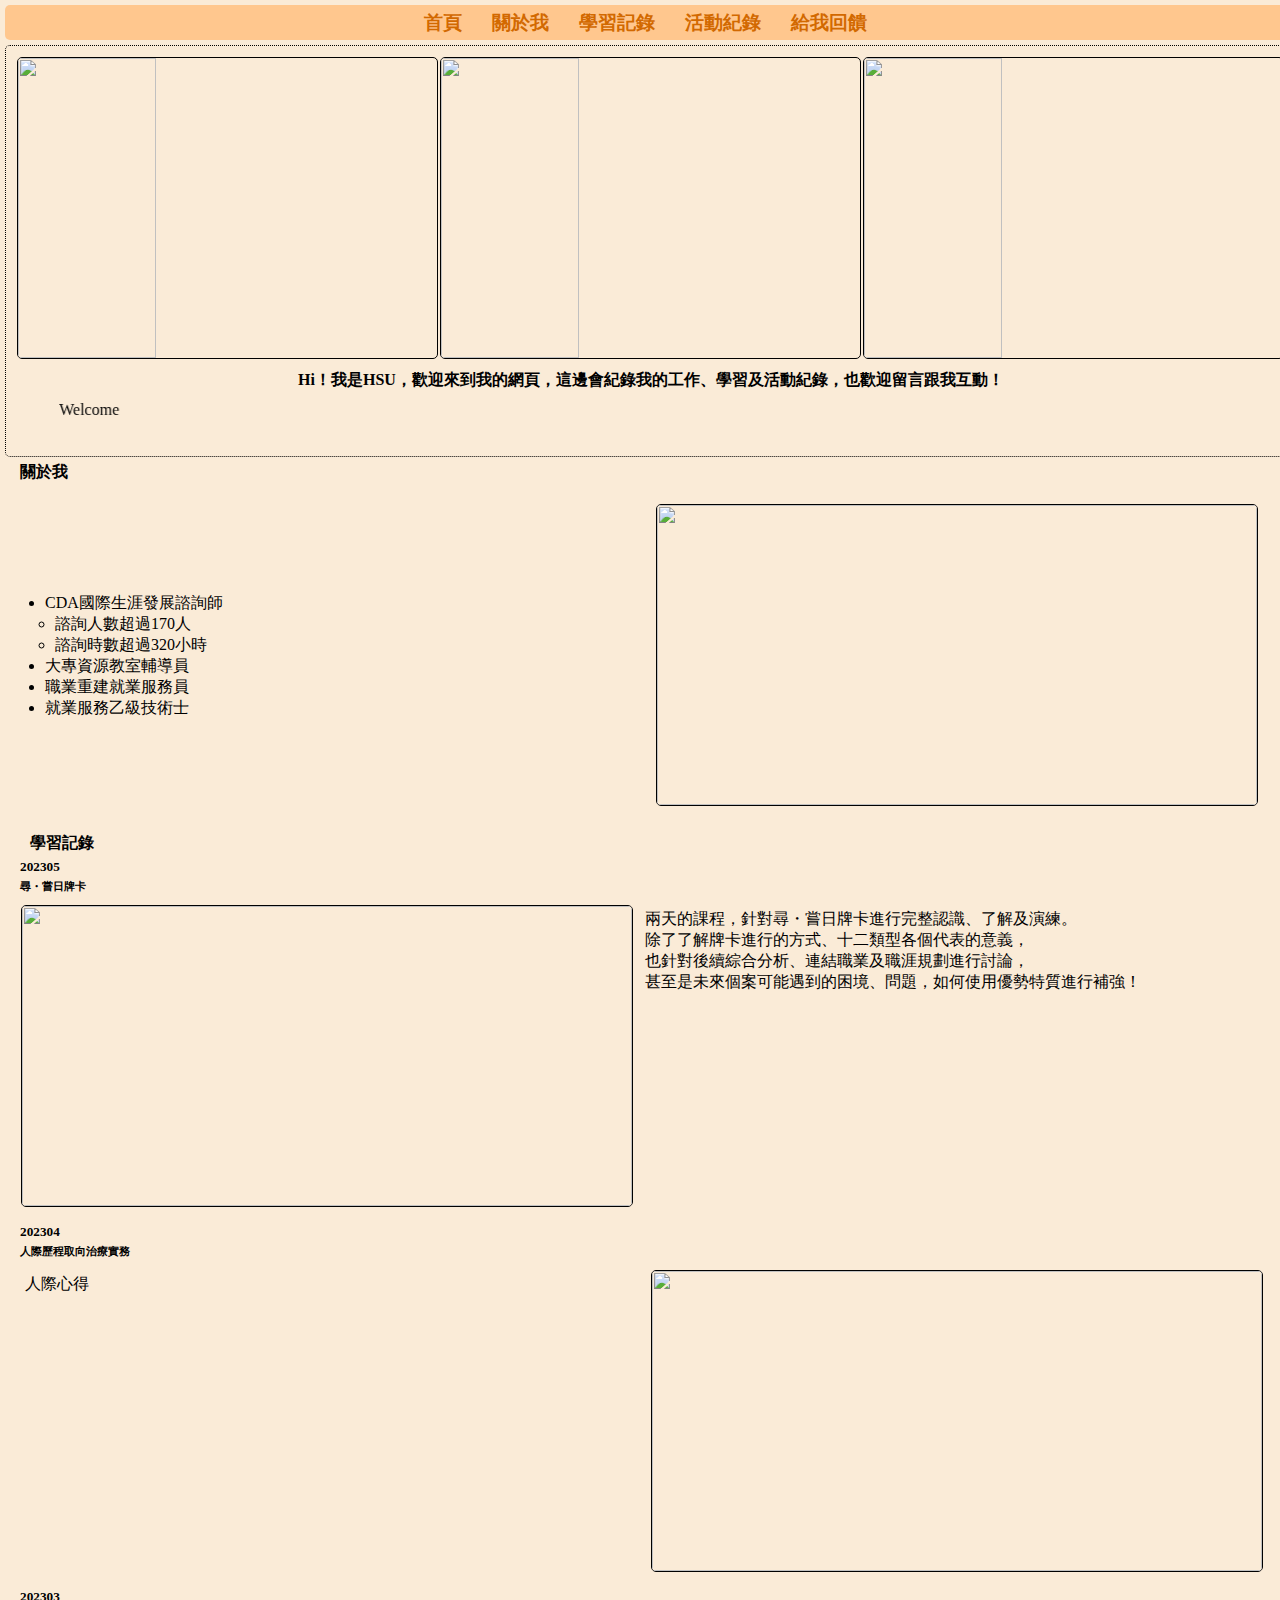
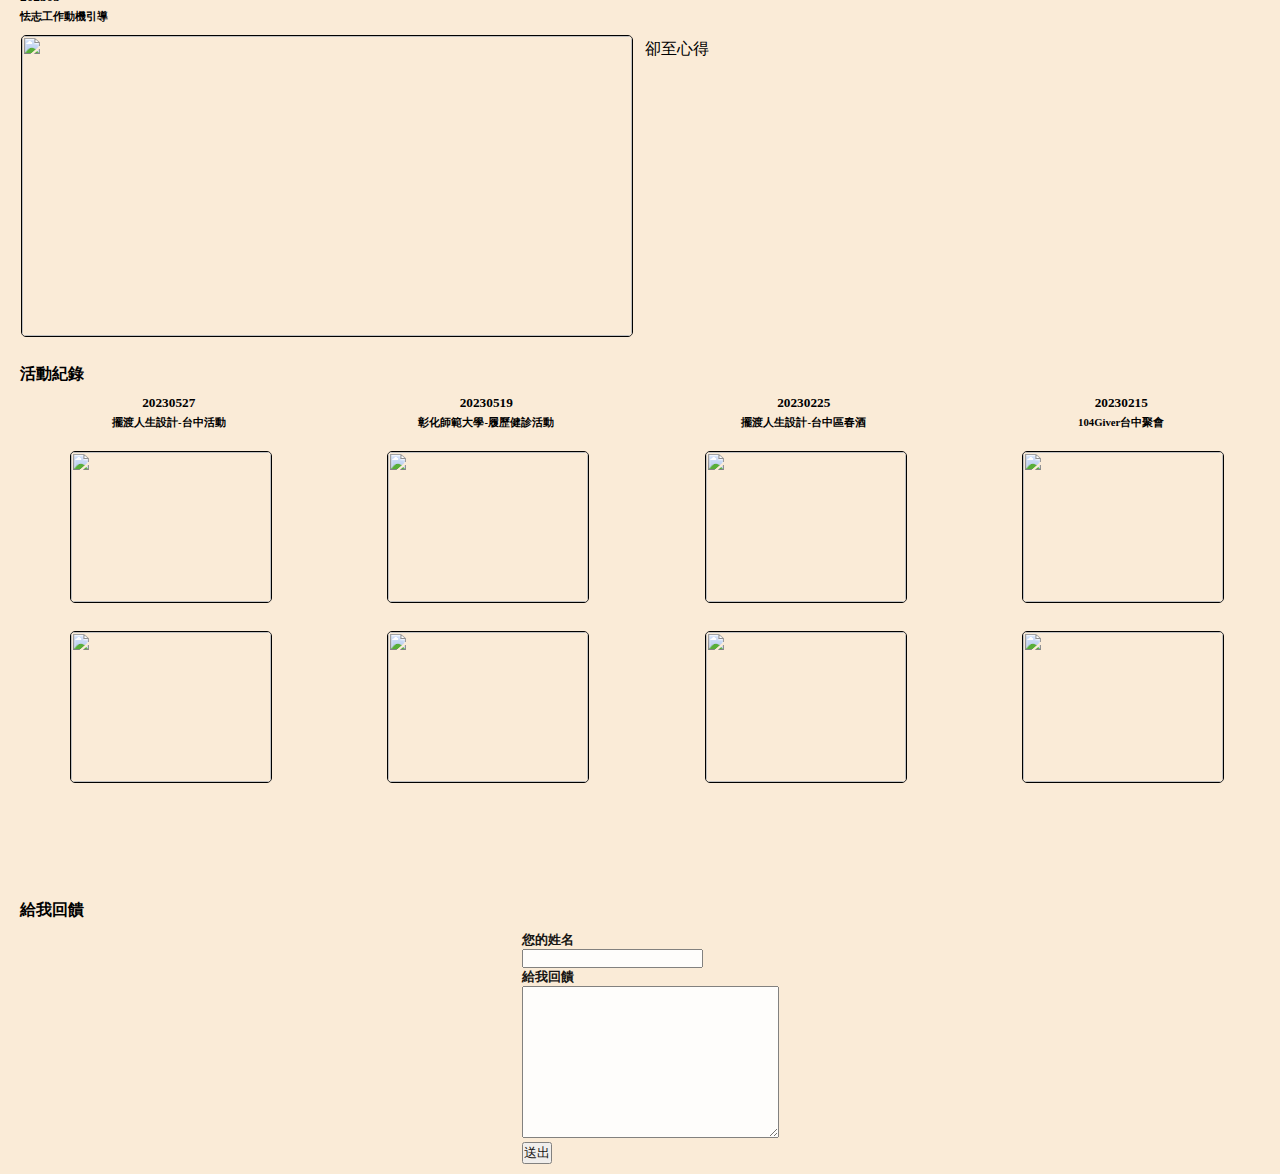
==== HSU.html @ 5db31896 "second commit" ====
<!DOCTYPE html>
<html lang="en">
<head>
    <meta charset="UTF-8">
    <meta http-equiv="X-UA-Compatible" content="IE=edge">
    <meta name="viewport" content="width=device-width, initial-scale=1.0">
    <title>個人網頁練習</title>
    <link rel="stylesheet" href="HSU.css">
</head>
<body>
    <nav class="all_nav">
        <div class="nav">
            <h3><a href="#">首頁</a></h3>
        </div>
        <div class="nav">
            <h3><a href="#AAA">關於我</a></h3>

        </div>
        <div class="nav">
            <h3><a href="#LLL">學習記錄</a></h3>
        </div>
        <div class="nav">
            <h3><a href="#CCC">活動紀錄</a></h3>
        </div>
        <div class="nav">
            <h3><a href="#FFF">給我回饋</a></h3>
        </div>
    </nav>
    <main>
        <div class="main">
            <div class="photo">
                <img src="https://lh3.googleusercontent.com/pw/AJFCJaUydVE5ABh4EUp3CTyQ3X-QzIYWP5qQb7s4yNVOczRRBKxfyDXI1gk8oeDEMfgpn9GtqMcvCvFPBqIUjxTnzPTvFySTXWpjm-wZ1UiqB0UwNHpV7JyU=w600-h315-p-k" alt="">
                <img src="https://lh3.googleusercontent.com/pw/AJFCJaUqNqy49LqYEMODXQ2Mfzdsir_ax2Ywqb5jH8QgD8rAQVwUWrqK1I4qkSIEKgsgVXx0MC4Fp2SZv91B1r4RQxB8j3CVy3XYvkxzhwf4Xs6gfalJC9YE=w600-h315-p-k" alt="">
                <img src="https://lh3.googleusercontent.com/pw/AJFCJaW9liAgbTbUEPm_9jOOEIR0jSDDG3kNvbLirpjeEQWUD5IXFfe3KI2VBF03WtXl61uxITC_zrK6tiiinY_zsWxQ7a49fdBgOH5Y4yK1V6yVooQqP9h9=w600-h315-p-k" alt="">
            </div>
            <div class="welcome">
                <h4>Hi！我是HSU，歡迎來到我的網頁，這邊會紀錄我的工作、學習及活動紀錄，也歡迎留言跟我互動！</h4>
            </div>
            <marquee behavior="alternate" direction="right"  >Welcome</marquee>
        </div>
    </main>
    <div class="about_me">
        <h4 id="AAA">關於我</h4>
        <div class="about_me_flex">
            <div class="about_me_text">
                <ul>
                    <li>CDA國際生涯發展諮詢師
                        <ul class="ul_two">
                            <li>諮詢人數超過170人</li>
                            <li>諮詢時數超過320小時</li>
                        </ul>
                    </li>
                    <li>大專資源教室輔導員</li>
                    <li>職業重建就業服務員</li>
                    <li>就業服務乙級技術士</li>
                </ul>
            </div>
            <div class="about_me_img"><img src="https://lh3.googleusercontent.com/pw/AJFCJaXh_boPObs8a5ek7H-N3pO61xszLQGV5nXDRWjkbMtx40Qh-GW2qabuEt2MBoXoY2z6Tgcyqr9zU4t9feuCQHbTvM1z9JB-iy3So-NhBnHFXXwB8eeM=w600-h315-p-k" alt="">
            </div>
        </div>
    </div>
    <div class="learning">
        <h4 id="LLL">學習記錄</h4>
        <div>
            <h5>202305</h5>
            <h6>尋・嘗日牌卡</h6>
            <div class="learning_flex">
                <div class="learn_img"><img src="https://lh3.googleusercontent.com/pw/AJFCJaU7Jbl5QiVOf2uTX8ohZE96xUUt4gWk-Mv1x1spHj56xa9jkcHabPsU8eaj2rAQxm0y3FPKTZxSSCjkk_wAnYE9bd8znQOzRLcFlrY0eKtASrDNtxXU=w2400" alt=""></div>
                <div class="learn_text">
                    <p>
                        兩天的課程，針對尋・嘗日牌卡進行完整認識、了解及演練。<br>
                        除了了解牌卡進行的方式、十二類型各個代表的意義，<br>
                        也針對後續綜合分析、連結職業及職涯規劃進行討論，<br>
                        甚至是未來個案可能遇到的困境、問題，如何使用優勢特質進行補強！<br>
                </p></div>
            </div>
        </div>
        <div>
            <h5>202304</h5>
            <h6>人際歷程取向治療實務</h6>
            <div class="learning_flex">
                <div class="learn_text"><p>人際心得</p></div>    
                <div class="learn_img"><img src="https://lh3.googleusercontent.com/pw/AJFCJaWCpwoioMfLvfRWTcZsp4hyfMf-AzEahc_OE2FGUjPGoyk-QKqK1PhlYr8HD918aArGJpmh6FaiYvo4DrQ3vpc_M1edpts76dMEldPwb_yT1Ukw0hE3=w2400" alt=""></div>
            </div>
        </div>
        <div>
            <h5>202303</h5>
            <h6>怯志工作動機引導</h6>
            <div class="learning_flex">
                <div class="learn_img"><img src="https://lh3.googleusercontent.com/pw/AJFCJaXNp9BGDkROHeGCXQLEa8fCIj-R97qZi4IGNtR2uZDkzRgGe9zCxo_vJOM-UwVoic8eToooy1UkwOVnx4qOBR478Qr_EdULQagDMHfC40iV21YcSCYm=w2400" alt=""></div>
                <div class="learn_text"><p>卻至心得</p></div>
            </div>
        </div>
    </div>
    <div class="action">
        <h4 id="CCC">活動紀錄</h4>
        <div class="action_flex">
            <div class="action_one recoding">
                <h5>20230527</h5>
                <h6>擺渡人生設計-台中活動</h6>
                <div class="recoding_flex">
                    <div class="act_img"><img src="https://lh3.googleusercontent.com/pw/AJFCJaVD4q7Z9ysndGn3OeiFXFDNbabdusymnBIRZqj-K8Gt73LKqGmyF33hr0H_c4SCjqbesbyJJcoKw-3xRBf34tQmfqLdEXGO47xs5pR90Ea73Y06VhMz=w600-h315-p-k" alt=""></div>
                    <div class="act_img"><img src="https://lh3.googleusercontent.com/pw/AJFCJaWSfdsCpTpe-3ttTMDb7KEBGwLnagqQzN8oBKKFRIFy9u_5I5VIwV_RCRxlB183hZZjrE7tJwEF_98Fayh42t4UViqBGe2S2VlqXxdzc8FWU0AUH11D=w600-h315-p-k" alt=""></div>
                </div>
                <p></p>
            </div>
            <div class="action_two recoding">
                <h5>20230519</h5>
                <h6>彰化師範大學-履歷健診活動</h6>
                <div class="recoding_flex">
                    <div class="act_img"><img src="https://lh3.googleusercontent.com/pw/AJFCJaXecQsHbil9T_eqLgXy54QmyrvWejxyhr0zIoSV-2TJwxEYwNw-kX5SY-BcnAcmZhwu-pbGU_FnW59Vq5oOK9npac4jPYLZl46eAZf9OhE5SFduED0B=w600-h315-p-k" alt=""></div>
                    <div class="act_img"><img src="https://lh3.googleusercontent.com/pw/AJFCJaVTZ5It0VPlwIjVLNjrCcF64FGuop5x9jzJlmYeNuNmSeghQYhEWGnMJ9eZhrwCpOpNP3PJ-sarb42hY7oE5Ac50o4Z9sktBOcXhvoZF-zl4onhcErW=w600-h315-p-k" alt=""></div>
                </div>
                <p></p>
            </div>
            <div class="action_three recoding">
                <h5>20230225</h5>
                <h6>擺渡人生設計-台中區春酒</h6>
                <div class="recoding_flex">
                    <div class="act_img"><img src="https://lh3.googleusercontent.com/pw/AJFCJaWM4_g5HQ68CuZfo0LdVcn5I4neIrGv1uiCZuXe8Rs9FZbU62sRNdhZDuKzGkzfm2dD7xQmC9WcCWjopGU-D80tnRV20MCl5wDqmDCQb7BMH-Bs7ewo=w600-h315-p-k" alt=""></div>
                    <div class="act_img"><img src="https://lh3.googleusercontent.com/pw/AJFCJaW8ro88CWIB2iHP42TV7WO3hfGwCZlbthsooBanarvKx8UWYRMP1qasaS5AlR0OroCksVlC8XAgBS4krOa9oCK-eins6sLez_iTYsu2Xh5JnA1_0bB7=w600-h315-p-k" alt=""></div>
                </div>
                <p></p>
            </div>
            <div class="action_four recoding">
                <h5>20230215</h5>
                <h6>104Giver台中聚會</h6>
                <div class="recoding_flex">
                    <div class="act_img"><img src="https://lh3.googleusercontent.com/pw/AJFCJaWTYslbFphA73u1zd0H1SGFHijq1HhL3mSaJ_Jd0dFPPugygcmGdJefmAx8BJV7v06IybDCH7cGbNuE8V3IFUGGnpL8gkJtjRIN3S9TLtT-Xc0lCv4c=w2400" alt=""></div>
                    <div class="act_img"><img src="https://fakeimg.pl/150x150/" alt=""></div>
                </div>
                <p></p>
            </div>
        </div>
    </div>
    <div class="feedback">
        <h4 id="FFF">給我回饋</h4>
        <div class="form">
            <div class="form_div">
                <form class="form_form" action="" method="">
                    <h5>您的姓名</h5>
                    <input type="text" id="your_name" name="name" value="">
                    <h5>給我回饋</h5>
                    <textarea name="feedback" id="form_text" cols="30" rows="10"></textarea><br>
                    <input type="submit" name="enter" value="送出" id="btn">
                </form>
                <div id="feedback_text">
                    <!-- feedback here -->
                </div>
            </div>
        </div>
    </div>

    <script>
        var your_name_js = document.getElementById("your_name");
        var form_text_js = document.getElementById("form_text");
        var btn_js = document.getElementById("btn");
        var feedback_text_js = document.getElementById("feedback_text");

        btn_js.addEventListener("click",function(){
            feedback_text_js.innerHTML = feedback_text_js.innerHTML + `
            <div>
                <h6>${your_name_js.value}</h6>
                <p>${form_text_js.value}</p>
            </div>
            `;
            your_name_js.value = "";
            form_text_js.value = "";
        })
    </script>
</body>
</html>
---- HSU.css ----
*{
    margin: 0;
    padding: 0;
}

body{
    height: 100%;
    background-color: antiquewhite;
}

.all_nav{
    background-color: #FFC78E;
    border-radius: 5px;
    height: 35px;
    width: 100%;
    margin: 5px;
    text-align: center;
    display: flex;
    justify-content: center;
}

.nav{
    margin-top: 5px;
    margin-left: 15px;
    margin-right: 15px;
}

nav div a{
    color: #D26900;
    text-decoration: none;
}

nav div a:hover{
    color: #A23400;
    font-size: 25px;
    opacity: 80%;
    transition-duration: .5s;
}

hr{
    margin: 5px;
}

.main{
    width: 100%;
    height: 400px;
    border: 1px black dotted;
    border-radius: 5px;
    margin: 5px;
    padding: 5px;
}

.photo{
    display: flex;
    margin: 5px;
}

.photo img{
    width: 33%;
    height: 300px;
    object-fit: none;
} 

img{
    border: 1px black solid;
    border-radius: 5px;
    margin: 1px;
}

.welcome{
    margin: 10px;
}

.welcome h4{
    text-align: center;
}

.about_me , .learning , .action , .feedback{
    margin: 5px;
}

.about_me h4{
    margin-left: 15px;
}

.about_me_flex{
    display: flex;
    padding: 10px;
    margin: 5px;
}

.about_me_img {
    width: 50%;
    height: 300px;
    margin: 5px;
}

.about_me_text {
    width: 50%;
    height: 210px;
    margin: 5px;
}

.about_me_text{
    padding-left: 20px;
    padding-top:90px;
    padding-bottom: 0px;
}


.ul_two{
    margin-left: 10px;
}

.about_me_img img{
    width: 100%;
    height: 100%;
    object-fit: none;
}

.learning h4{
    margin-left: 15px;
}

.learning{
    padding: 10px;
}

.learning h5 , h6 {
    margin: 5px;
}

.learning_flex{
    display: flex;
}

.learn_text{
    padding: 5px;
}

.learn_text , .learn_img{
    width: 50%;
    height: 300px;
    margin: 5px;
}

.learn_img img{
    width: 100%;
    height: 100%;
    object-fit: cover;
}

.action h4{
    margin-left: 15px;
}

.action_flex{
    width: 100%;
    height: 500px;
    padding: 5px;
    display: flex;
}

.recoding{
    width: 24.5%;
    height: auto;
    margin: 5px;
    text-align: center;

}

.recoding_flex{
    display: flex;
    flex-wrap: wrap;
    justify-content: center;
}

.act_img{
    margin: 15px;
    width: 200px;
    height: 150px;
}

.act_img img{
    width: 100%;
    height: 100%;
    object-fit: cover;
}

.form{
    width: 100%;
    margin: 10px;
    display: flex;
    flex-wrap: wrap;
    justify-content: center;
}

.form_form{
    opacity: .9;
}

.feedback h4{
    margin-left: 15px;
}

#feedback_text{
    display: block;
}
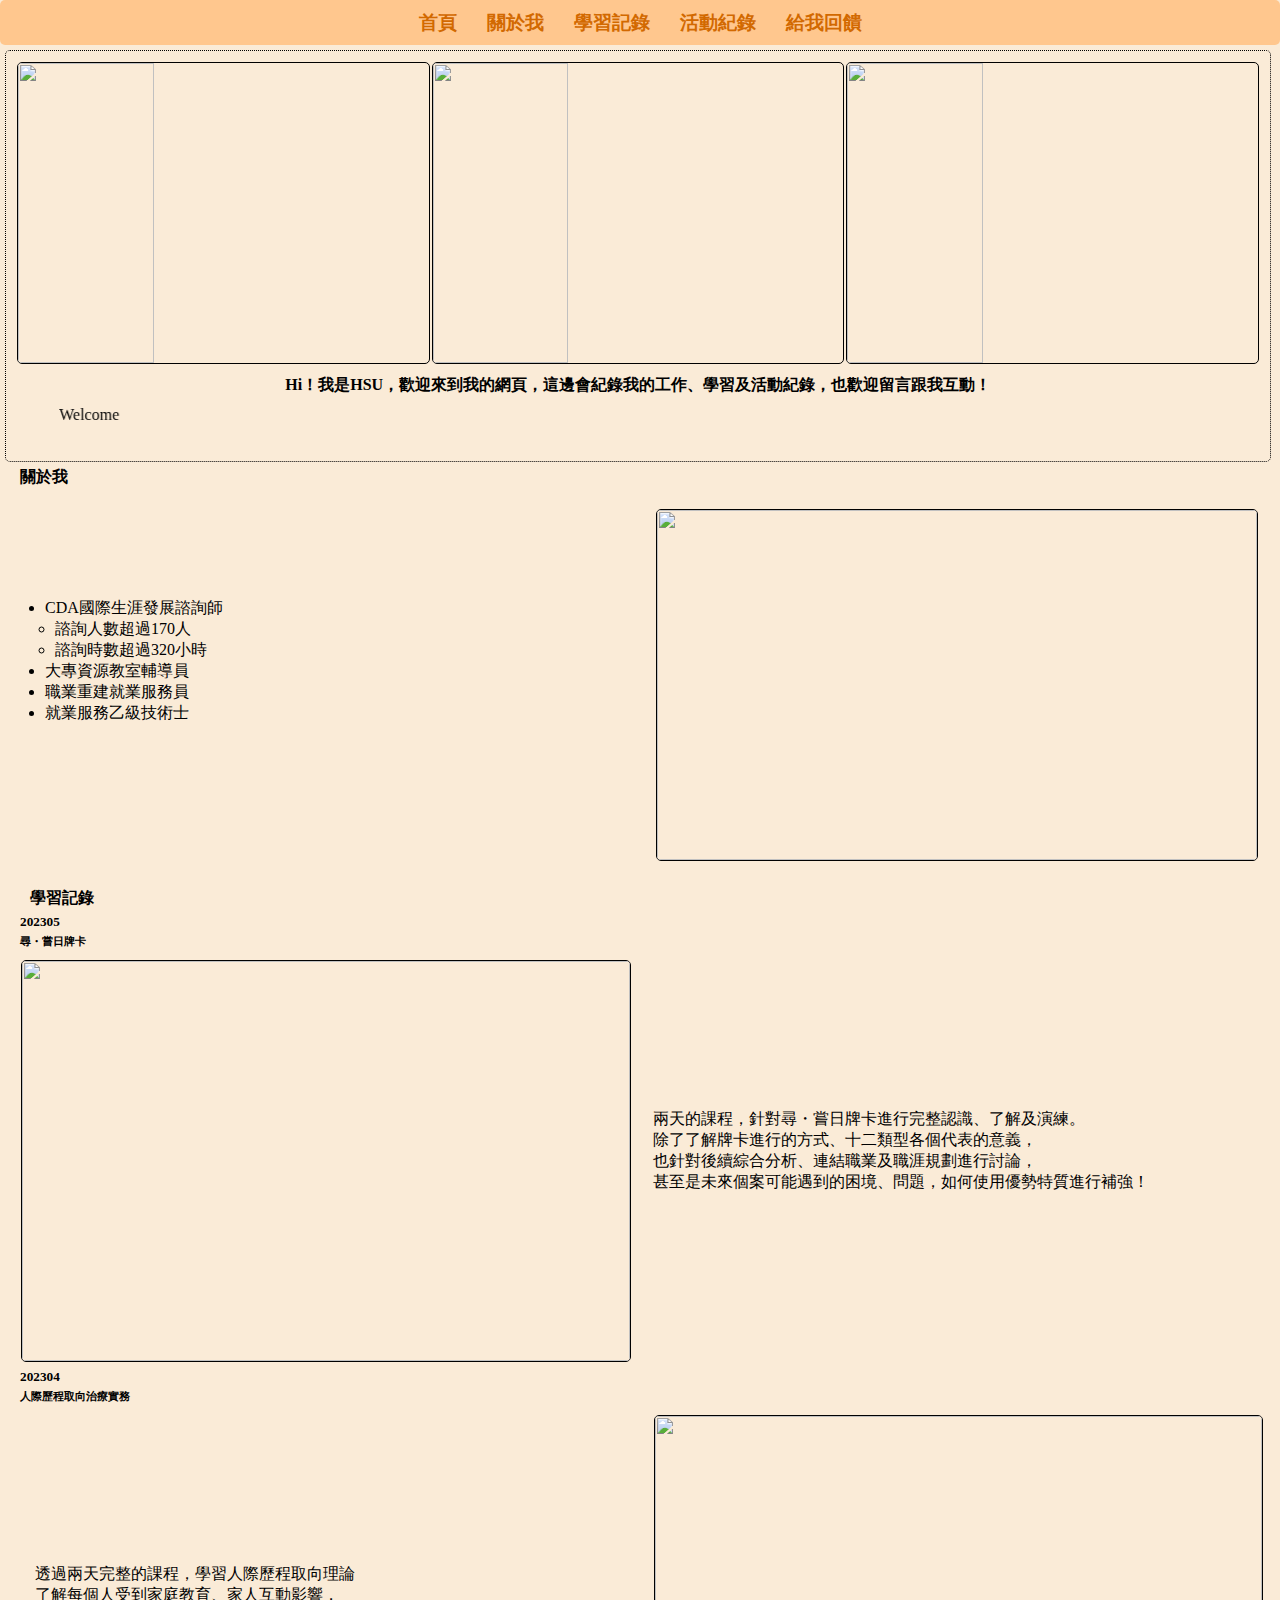
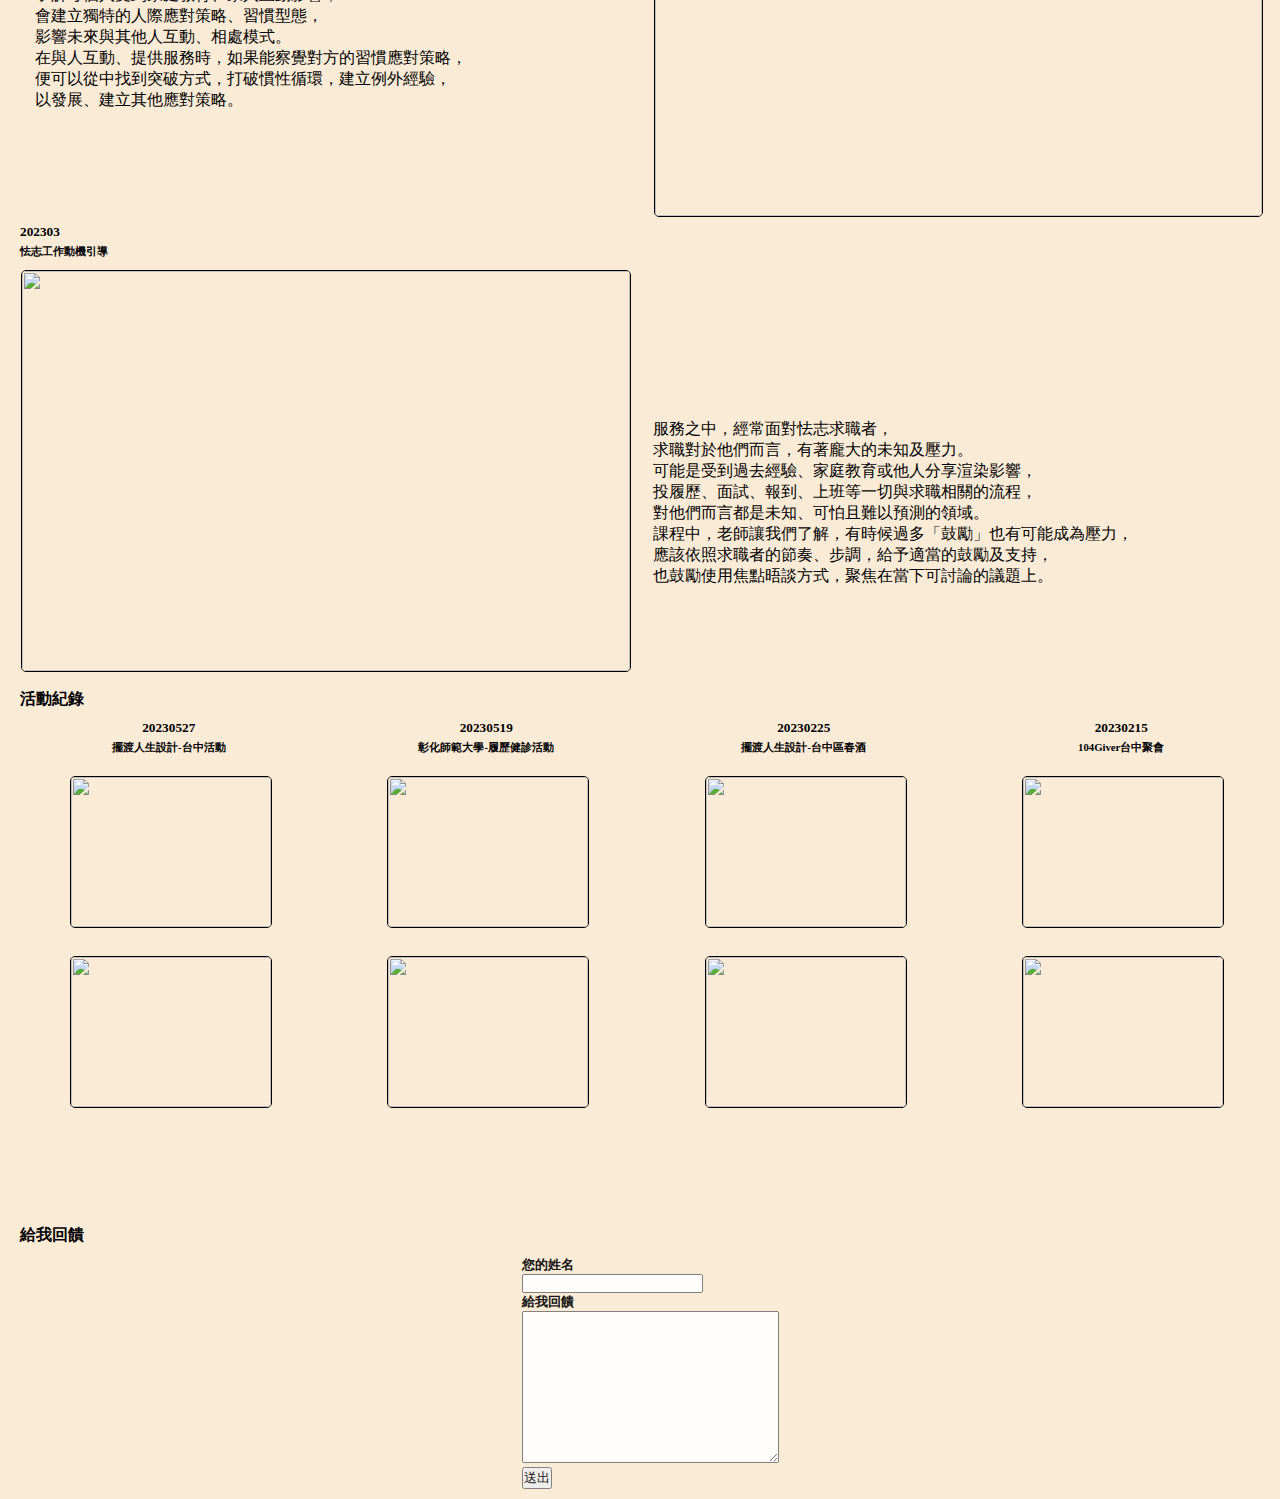
==== commit ac08c639: "third commit" ====
--- a/HSU.html
+++ b/HSU.html
@@ -79,7 +79,16 @@
             <h5>202304</h5>
             <h6>人際歷程取向治療實務</h6>
             <div class="learning_flex">
-                <div class="learn_text"><p>人際心得</p></div>    
+                <div class="learn_text">
+                    <p>
+                        透過兩天完整的課程，學習人際歷程取向理論<br>
+                        了解每個人受到家庭教育、家人互動影響，<br>
+                        會建立獨特的人際應對策略、習慣型態，<br>
+                        影響未來與其他人互動、相處模式。<br>
+                        在與人互動、提供服務時，如果能察覺對方的習慣應對策略，<br>
+                        便可以從中找到突破方式，打破慣性循環，建立例外經驗，<br>
+                        以發展、建立其他應對策略。<br>
+                    </p></div>    
                 <div class="learn_img"><img src="https://lh3.googleusercontent.com/pw/AJFCJaWCpwoioMfLvfRWTcZsp4hyfMf-AzEahc_OE2FGUjPGoyk-QKqK1PhlYr8HD918aArGJpmh6FaiYvo4DrQ3vpc_M1edpts76dMEldPwb_yT1Ukw0hE3=w2400" alt=""></div>
             </div>
         </div>
@@ -88,7 +97,18 @@
             <h6>怯志工作動機引導</h6>
             <div class="learning_flex">
                 <div class="learn_img"><img src="https://lh3.googleusercontent.com/pw/AJFCJaXNp9BGDkROHeGCXQLEa8fCIj-R97qZi4IGNtR2uZDkzRgGe9zCxo_vJOM-UwVoic8eToooy1UkwOVnx4qOBR478Qr_EdULQagDMHfC40iV21YcSCYm=w2400" alt=""></div>
-                <div class="learn_text"><p>卻至心得</p></div>
+                <div class="learn_text">
+                    <p>
+                        服務之中，經常面對怯志求職者，<br>
+                        求職對於他們而言，有著龐大的未知及壓力。<br>
+                        可能是受到過去經驗、家庭教育或他人分享渲染影響，<br>
+                        投履歷、面試、報到、上班等一切與求職相關的流程，<br>
+                        對他們而言都是未知、可怕且難以預測的領域。<br>
+
+                        課程中，老師讓我們了解，有時候過多「鼓勵」也有可能成為壓力，<br>
+                        應該依照求職者的節奏、步調，給予適當的鼓勵及支持，<br>
+                        也鼓勵使用焦點晤談方式，聚焦在當下可討論的議題上。<br>
+                    </p></div>
             </div>
         </div>
     </div>
@@ -127,7 +147,7 @@
                 <h6>104Giver台中聚會</h6>
                 <div class="recoding_flex">
                     <div class="act_img"><img src="https://lh3.googleusercontent.com/pw/AJFCJaWTYslbFphA73u1zd0H1SGFHijq1HhL3mSaJ_Jd0dFPPugygcmGdJefmAx8BJV7v06IybDCH7cGbNuE8V3IFUGGnpL8gkJtjRIN3S9TLtT-Xc0lCv4c=w2400" alt=""></div>
-                    <div class="act_img"><img src="https://fakeimg.pl/150x150/" alt=""></div>
+                    <div class="act_img"><img src="https://lh3.googleusercontent.com/Smw3tN5708qymEATbBAVAcaODAREoR_WCNZs1WqWgg5Knp26AOQnU85UssSCtSfeV4jaB4jjHkGMJYssGb3cEwusJO0_QWdr3Kz7lr0IThVU4BWhARbGpkVqaZY_1LuhkrE_3GO5arQ=w2400" alt=""></div>
                 </div>
                 <p></p>
             </div>
--- a/HSU.css
+++ b/HSU.css
@@ -11,16 +11,15 @@
 .all_nav{
     background-color: #FFC78E;
     border-radius: 5px;
-    height: 35px;
-    width: 100%;
-    margin: 5px;
+    height: 45px;
+    width: 100%;
     text-align: center;
     display: flex;
     justify-content: center;
 }
 
 .nav{
-    margin-top: 5px;
+    margin-top: 10px;
     margin-left: 15px;
     margin-right: 15px;
 }
@@ -37,12 +36,8 @@
     transition-duration: .5s;
 }
 
-hr{
-    margin: 5px;
-}
-
 .main{
-    width: 100%;
+    width: 98%;
     height: 400px;
     border: 1px black dotted;
     border-radius: 5px;
@@ -91,7 +86,7 @@
 
 .about_me_img {
     width: 50%;
-    height: 300px;
+    height: 350px;
     margin: 5px;
 }
 
@@ -115,7 +110,7 @@
 .about_me_img img{
     width: 100%;
     height: 100%;
-    object-fit: none;
+    object-fit: cover;
 }
 
 .learning h4{
@@ -135,12 +130,19 @@
 }
 
 .learn_text{
-    padding: 5px;
-}
-
-.learn_text , .learn_img{
-    width: 50%;
-    height: 300px;
+    padding-left: 15px;
+    padding-top: 150px;
+}
+
+.learn_text {
+    width: 50%;
+    height: 250px;
+    margin: 5px;
+} 
+
+.learn_img{
+    width: 50%;
+    height: 400px;
     margin: 5px;
 }
 
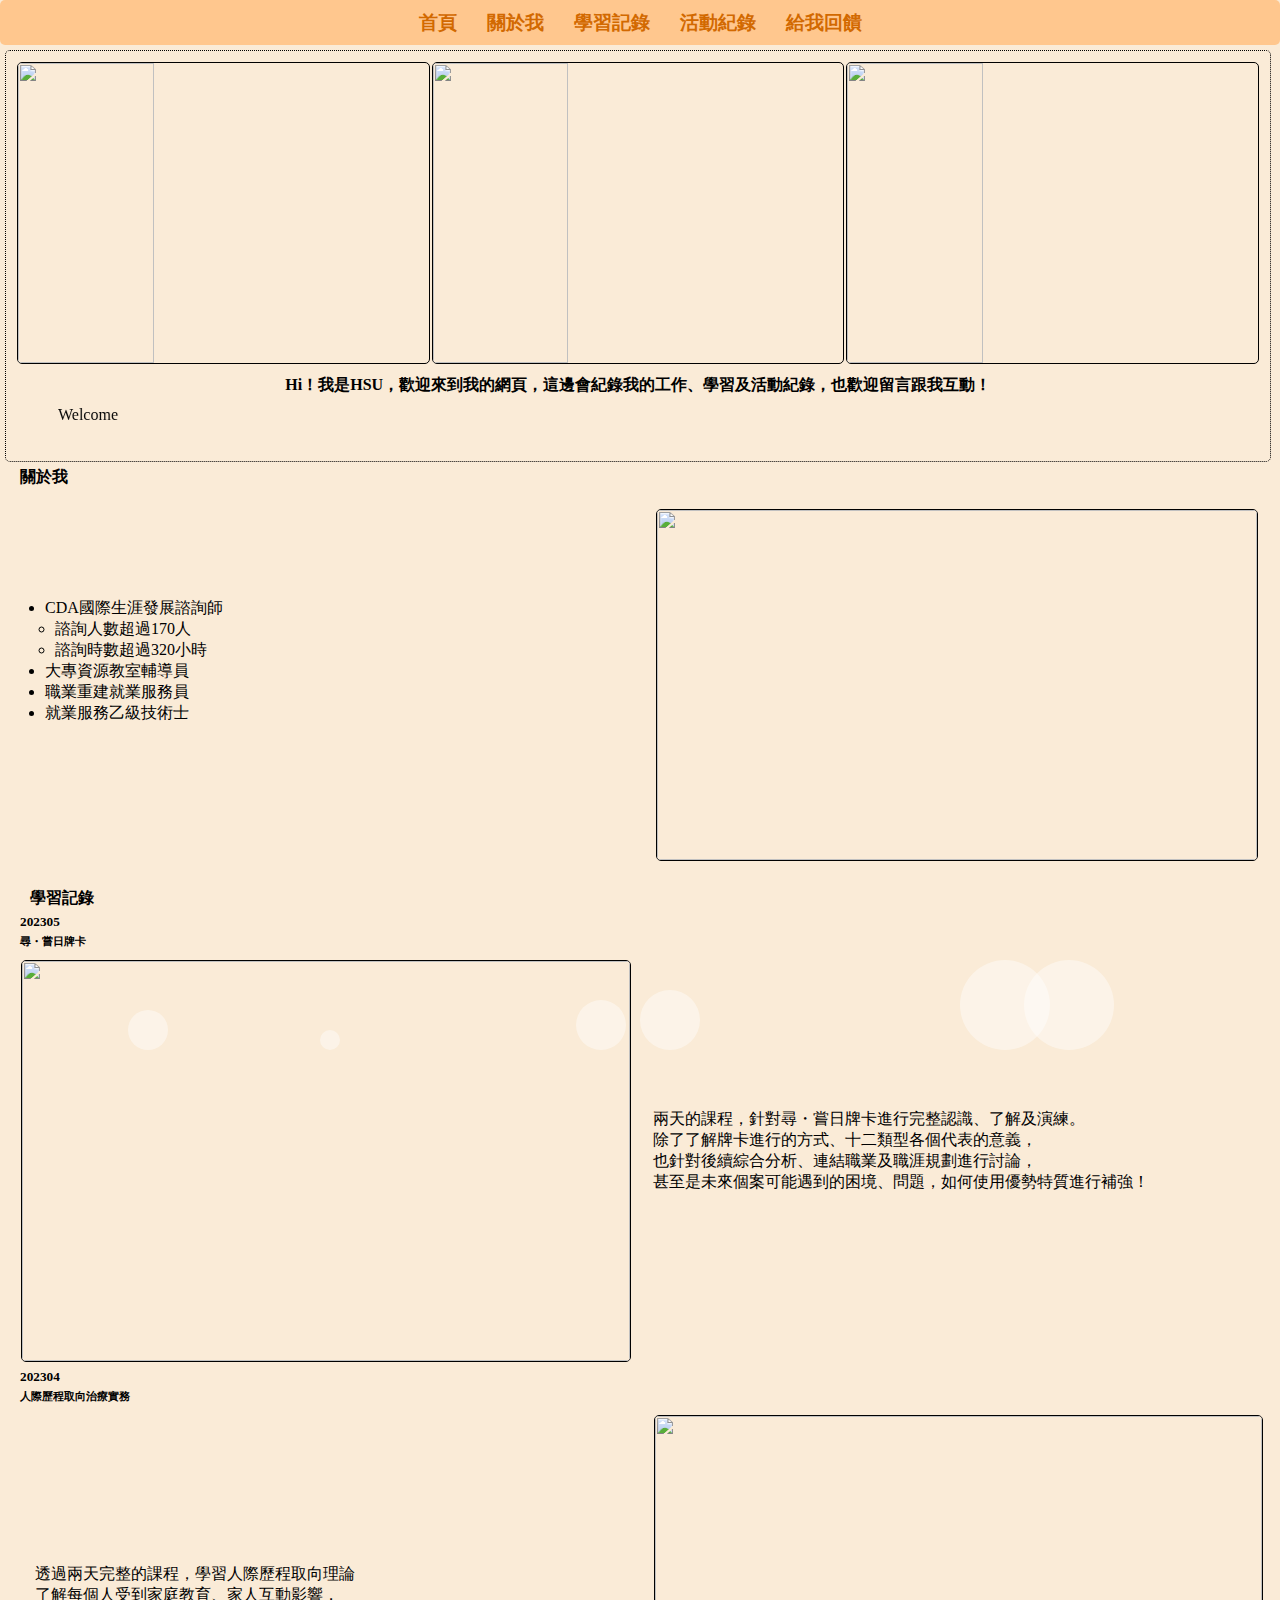
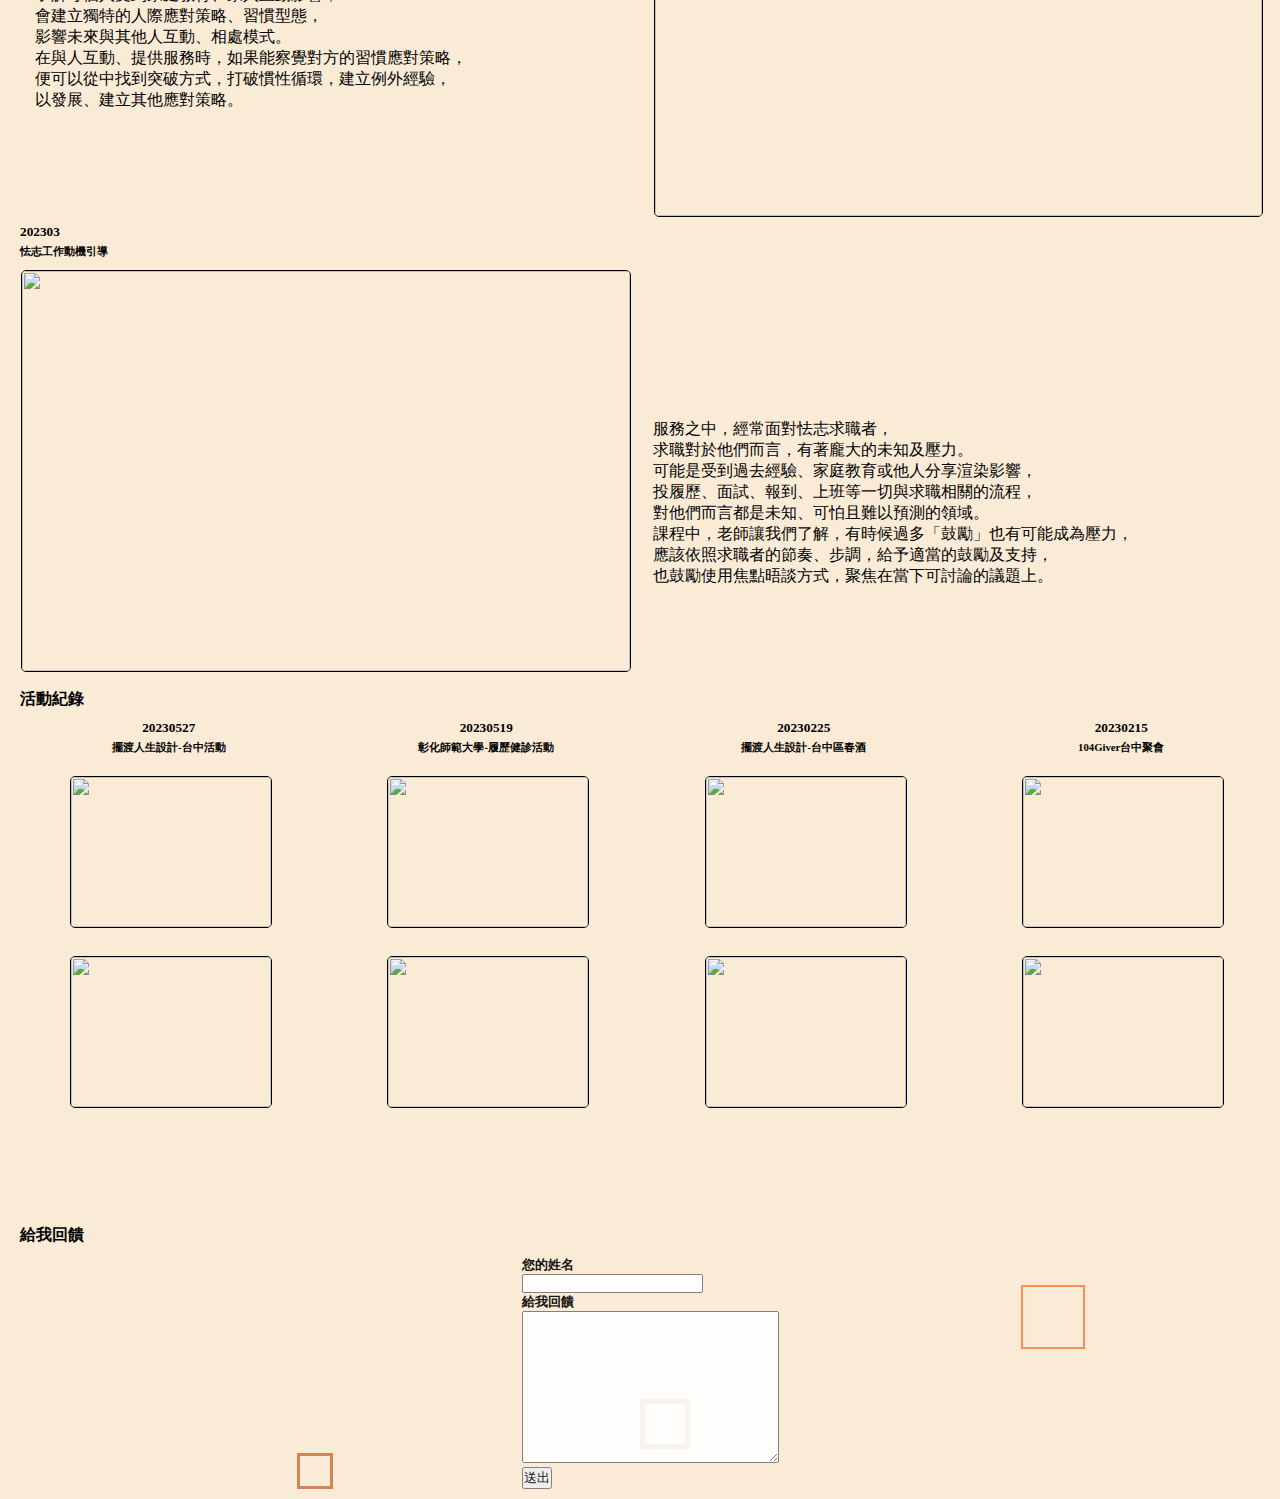
==== commit a10fad84: "fifth commit" ====
--- a/HSU.html
+++ b/HSU.html
@@ -6,8 +6,17 @@
     <meta name="viewport" content="width=device-width, initial-scale=1.0">
     <title>個人網頁練習</title>
     <link rel="stylesheet" href="HSU.css">
+    <script src="https://kit.fontawesome.com/5292bd8fe4.js" crossorigin="anonymous"></script>
 </head>
 <body>
+    <ul class="circle">
+        <li></li>
+        <li></li>
+        <li></li>
+        <li></li>
+        <li></li>
+        <li></li>
+    </ul>
     <nav class="all_nav">
         <div class="nav">
             <h3><a href="#">首頁</a></h3>
@@ -36,7 +45,9 @@
             <div class="welcome">
                 <h4>Hi！我是HSU，歡迎來到我的網頁，這邊會紀錄我的工作、學習及活動紀錄，也歡迎留言跟我互動！</h4>
             </div>
-            <marquee behavior="alternate" direction="right"  >Welcome</marquee>
+            <marquee behavior="alternate" direction="right"  >
+                <i class="fa-solid fa-cat"></i>
+                Welcome</marquee>
         </div>
     </main>
     <div class="about_me">
@@ -169,6 +180,11 @@
                 </div>
             </div>
         </div>
+        <div class="square">
+            <div class="cube"></div>
+            <div class="cube"></div>
+            <div class="cube"></div>
+        </div>
     </div>
 
     <script>
--- a/HSU.css
+++ b/HSU.css
@@ -3,9 +3,19 @@
     padding: 0;
 }
 
+@keyframes color {
+    0% {background:antiquewhite;}
+    50%{background:#FFDCB9;}
+    100%{background:#FFD1A4;}
+}
+
+html{
+    height: 100%;
+}
 body{
     height: 100%;
     background-color: antiquewhite;
+    animation: color 10s infinite linear alternate;
 }
 
 .all_nav{
@@ -36,6 +46,80 @@
     transition-duration: .5s;
 }
 
+.circle{
+    width: 100%;
+    height: 100%;
+    top: 0;
+    left: 0;
+    bottom: -10000px;
+    position: absolute;
+    z-index: -1;
+}
+
+.circle li{
+    position: fixed;
+    display: block;
+    width: 20px;
+    height: 20px;
+    bottom: -150px;
+    border-radius: 50%;
+    background: rgba(255,255,255, .6);
+    opacity: .7;
+    animation:circle 10s infinite;
+    z-index: -1;
+}
+
+.circle li:nth-child(1){
+    left : 50%;
+    width: 60px;
+    height: 60px;
+    animation-delay: 2s;
+    animation-duration: 15s;
+}
+
+.circle li:nth-child(2){
+    left : 80%;
+    width: 90px;
+    height: 90px;
+}
+
+.circle li:nth-child(3){
+    left : 25%;
+    width: 20px;
+    height: 20px;
+    animation-delay: 1s;
+    animation-duration: 20s;
+}
+
+.circle li:nth-child(4){
+    left: 10%;
+    width: 40px;
+    height: 40px;
+    animation-delay:-2s;
+}
+
+.circle li:nth-child(5){
+    left: 45%;
+    width: 50px;
+    height: 50px;
+    animation-delay: 3s;
+    animation-duration: 18s;
+}
+
+.circle li:nth-child(6){
+    left: 75%;
+    width: 90px;
+    height: 90px;
+    animation-delay: 5s;
+}
+
+@keyframes circle {
+    0%{transform : translateY(0) rotate(0deg);
+    }
+    100%{transform : translateY(-1000px) rotate(360deg);   
+    }
+}
+
 .main{
     width: 98%;
     height: 400px;
@@ -132,9 +216,6 @@
 .learn_text{
     padding-left: 15px;
     padding-top: 150px;
-}
-
-.learn_text {
     width: 50%;
     height: 250px;
     margin: 5px;
@@ -201,10 +282,62 @@
     opacity: .9;
 }
 
+.feadback{
+    position: relative;
+}
+
 .feedback h4{
     margin-left: 15px;
 }
 
 #feedback_text{
     display: block;
+}
+.square{
+    position: relative;
+}
+
+.cube{
+    width: 20px;
+    height: 20px;
+    border: black solid 2px;
+    opacity: .6;
+    position: absolute;
+    bottom: 10px;
+    animation: big 5s infinite alternate;
+    z-index: -1;
+}
+
+.square div:nth-child(1){
+    width: 40px;
+    height: 40px;
+    border: #9F5000 solid 5px;
+    left: 50%;
+    top: -100px;
+    animation-delay: -1s;
+}
+
+.square div:nth-child(2){
+    width: 30px;
+    height: 30px;
+    left: 23%;
+    border:	#BB3D00 solid 3px;
+}
+
+.square div:nth-child(3){
+    width: 60px;
+    height: 60px;
+    left: 80%;
+    bottom: 150px;
+    border: #F75000 solid 2px;
+    animation-duration: 3s;
+}
+
+@keyframes big{
+    0%{
+        transform:scale(0) rotate(0deg);
+    }
+    100%{
+        transform:scale(3) rotate(360deg);
+    }
 }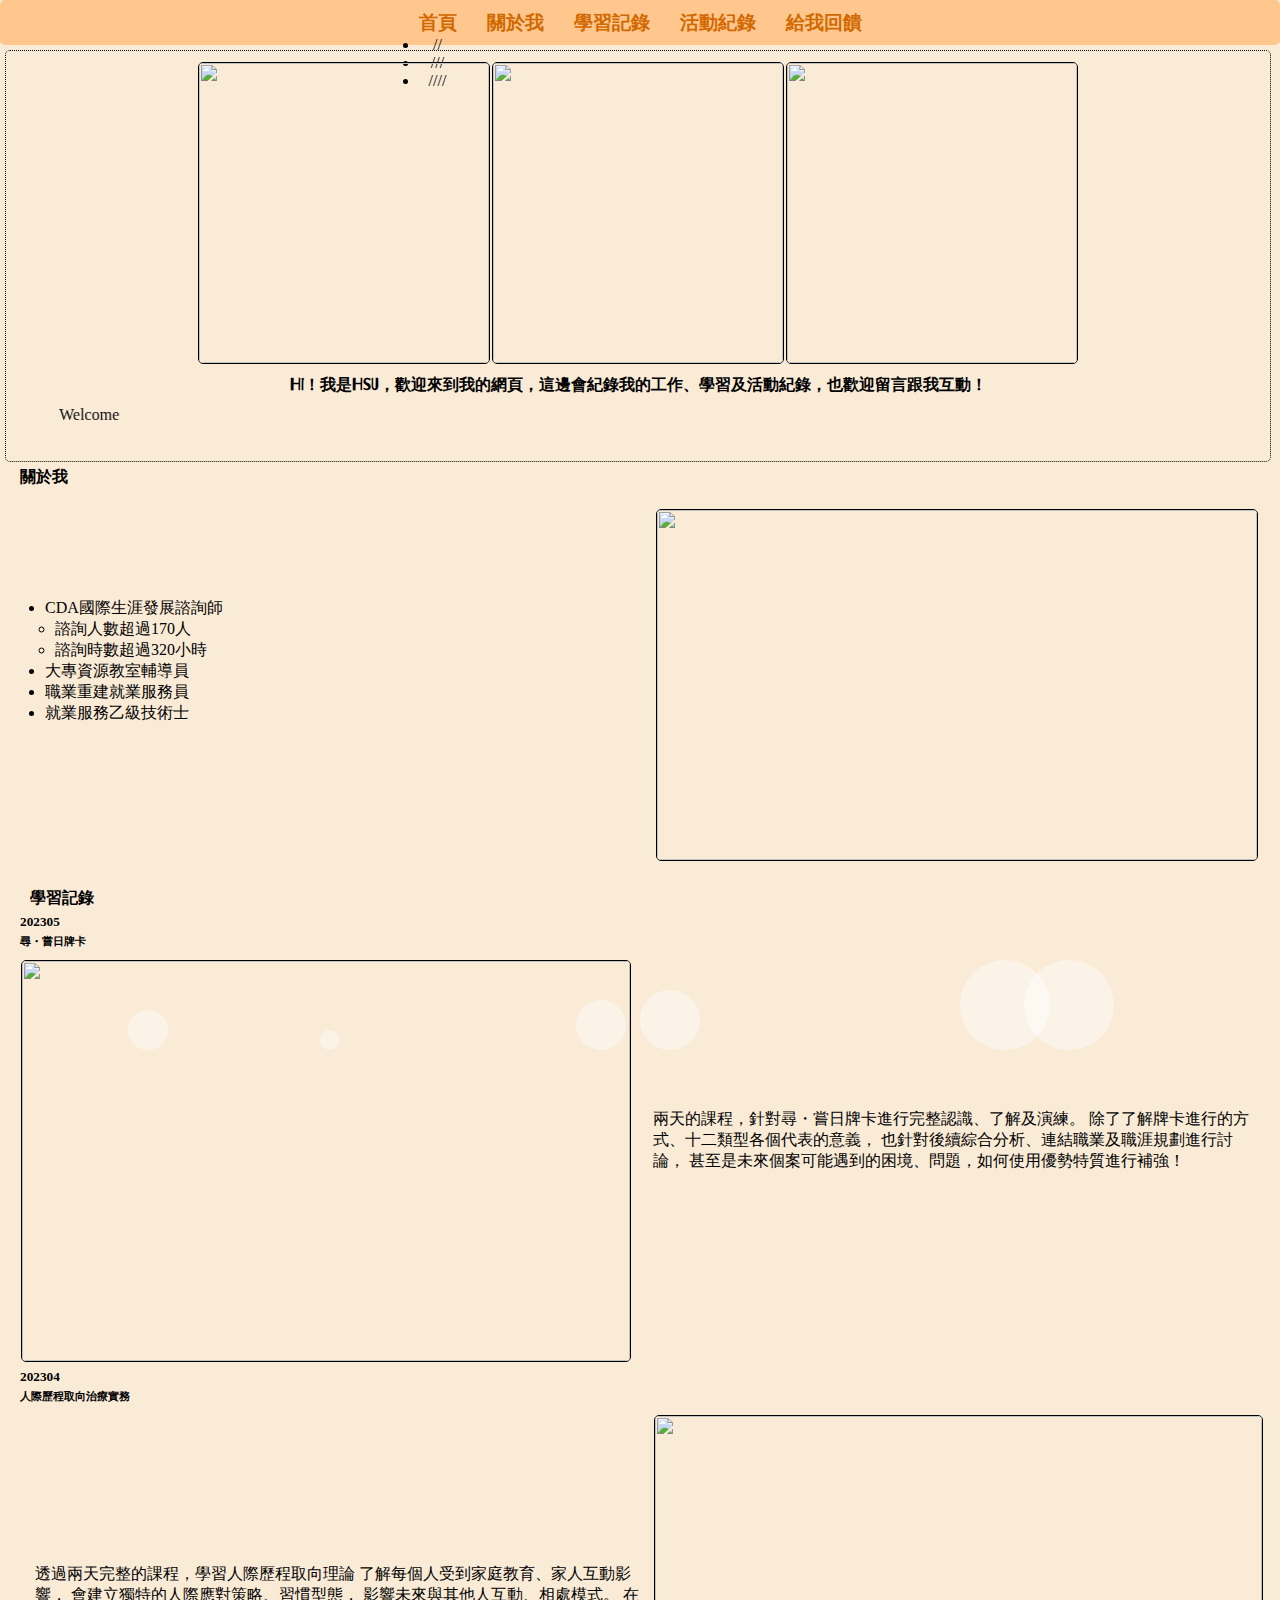
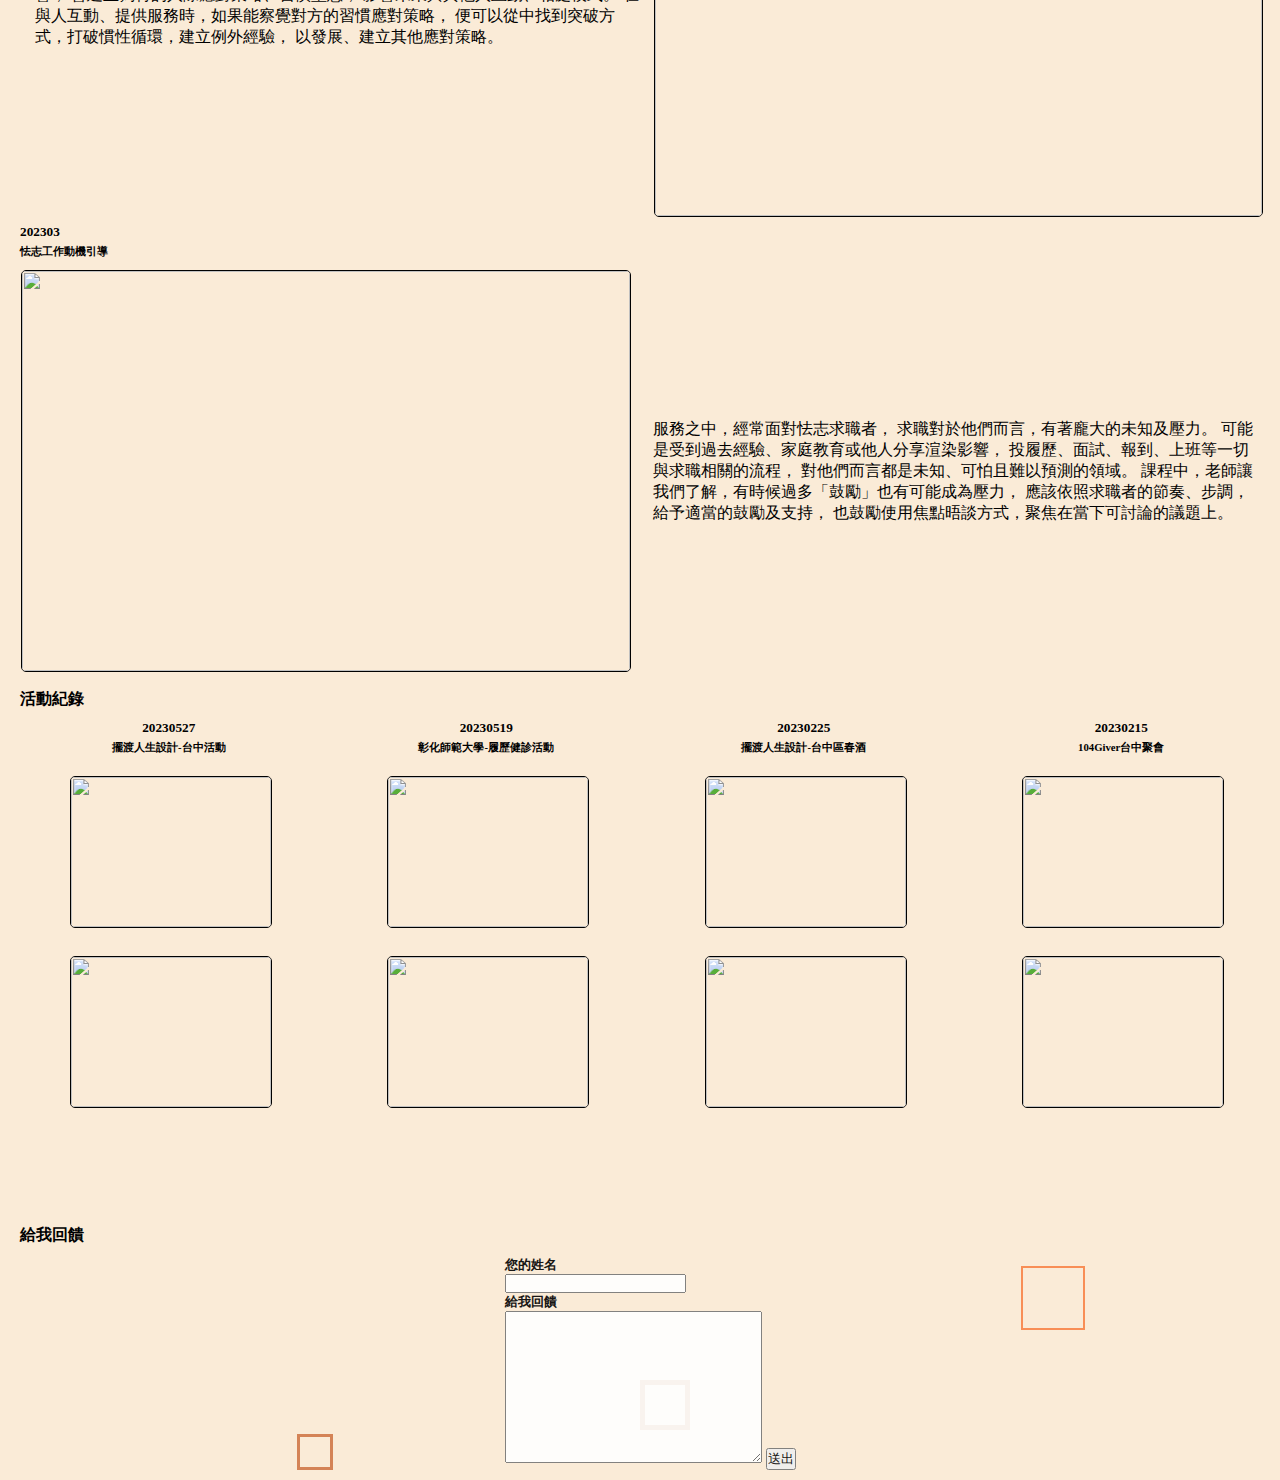
==== commit a1633c70: "sixth commit" ====
--- a/HSU.html
+++ b/HSU.html
@@ -1,13 +1,23 @@
 <!DOCTYPE html>
 <html lang="en">
+
 <head>
     <meta charset="UTF-8">
     <meta http-equiv="X-UA-Compatible" content="IE=edge">
     <meta name="viewport" content="width=device-width, initial-scale=1.0">
     <title>個人網頁練習</title>
+    <script src="https://kit.fontawesome.com/5292bd8fe4.js" crossorigin="anonymous"></script>
+    <script src="https://cdn.jsdelivr.net/npm/bootstrap@5.3.1/dist/js/bootstrap.bundle.min.js"
+        integrity="sha384-HwwvtgBNo3bZJJLYd8oVXjrBZt8cqVSpeBNS5n7C8IVInixGAoxmnlMuBnhbgrkm"
+        crossorigin="anonymous"></script>
     <link rel="stylesheet" href="HSU.css">
-    <script src="https://kit.fontawesome.com/5292bd8fe4.js" crossorigin="anonymous"></script>
+    <link rel="stylesheet" href="http://cdn.jsdelivr.net/npm/bootstrap@5.3.1/dist/css/bootstrap.min.css"
+        integrity="sha384-4bw+/aepP/YC94hEpVNVgiZdgIC5+VKNBQNGCHeKRQN+PtmoHDEXuppvnDJzQIu9" crossorigin="anonymous">
+    <link rel="preconnect" href="https://fonts.googleapis.com">
+    <link rel="preconnect" href="https://fonts.gstatic.com" crossorigin>
+    <link href="https://fonts.googleapis.com/css2?family=Barriecito&display=swap" rel="stylesheet">
 </head>
+
 <body>
     <ul class="circle">
         <li></li>
@@ -19,7 +29,12 @@
     </ul>
     <nav class="all_nav">
         <div class="nav">
-            <h3><a href="#">首頁</a></h3>
+            <h3 class="dropdown-toggle"><a href="#">首頁</a></h3>
+            <ul class="dropdown-menu">
+                <li class="dropdown-item">//</li>
+                <li class="dropdown-item">///</li>
+                <li class="dropdown-item">////</li>
+            </ul>
         </div>
         <div class="nav">
             <h3><a href="#AAA">關於我</a></h3>
@@ -38,16 +53,23 @@
     <main>
         <div class="main">
             <div class="photo">
-                <img src="https://lh3.googleusercontent.com/pw/AJFCJaUydVE5ABh4EUp3CTyQ3X-QzIYWP5qQb7s4yNVOczRRBKxfyDXI1gk8oeDEMfgpn9GtqMcvCvFPBqIUjxTnzPTvFySTXWpjm-wZ1UiqB0UwNHpV7JyU=w600-h315-p-k" alt="">
-                <img src="https://lh3.googleusercontent.com/pw/AJFCJaUqNqy49LqYEMODXQ2Mfzdsir_ax2Ywqb5jH8QgD8rAQVwUWrqK1I4qkSIEKgsgVXx0MC4Fp2SZv91B1r4RQxB8j3CVy3XYvkxzhwf4Xs6gfalJC9YE=w600-h315-p-k" alt="">
-                <img src="https://lh3.googleusercontent.com/pw/AJFCJaW9liAgbTbUEPm_9jOOEIR0jSDDG3kNvbLirpjeEQWUD5IXFfe3KI2VBF03WtXl61uxITC_zrK6tiiinY_zsWxQ7a49fdBgOH5Y4yK1V6yVooQqP9h9=w600-h315-p-k" alt="">
-            </div>
-            <div class="welcome">
-                <h4>Hi！我是HSU，歡迎來到我的網頁，這邊會紀錄我的工作、學習及活動紀錄，也歡迎留言跟我互動！</h4>
-            </div>
-            <marquee behavior="alternate" direction="right"  >
+                <img class="photoImg"
+                    src="https://lh3.googleusercontent.com/pw/AJFCJaUydVE5ABh4EUp3CTyQ3X-QzIYWP5qQb7s4yNVOczRRBKxfyDXI1gk8oeDEMfgpn9GtqMcvCvFPBqIUjxTnzPTvFySTXWpjm-wZ1UiqB0UwNHpV7JyU=w600-h315-p-k"
+                    alt="">
+                <img class="photoImg"
+                    src="https://lh3.googleusercontent.com/pw/AJFCJaUqNqy49LqYEMODXQ2Mfzdsir_ax2Ywqb5jH8QgD8rAQVwUWrqK1I4qkSIEKgsgVXx0MC4Fp2SZv91B1r4RQxB8j3CVy3XYvkxzhwf4Xs6gfalJC9YE=w600-h315-p-k"
+                    alt="">
+                <img class="photoImg"
+                    src="https://lh3.googleusercontent.com/pw/AJFCJaW9liAgbTbUEPm_9jOOEIR0jSDDG3kNvbLirpjeEQWUD5IXFfe3KI2VBF03WtXl61uxITC_zrK6tiiinY_zsWxQ7a49fdBgOH5Y4yK1V6yVooQqP9h9=w600-h315-p-k"
+                    alt="">
+            </div>
+            <div class="welcome row">
+                <h4 class="col-md-12">Hi！我是HSU，歡迎來到我的網頁，這邊會紀錄我的工作、學習及活動紀錄，也歡迎留言跟我互動！</h4>
+            </div>
+            <marquee behavior="alternate" direction="right">
                 <i class="fa-solid fa-cat"></i>
-                Welcome</marquee>
+                Welcome
+            </marquee>
         </div>
     </main>
     <div class="about_me">
@@ -66,7 +88,9 @@
                     <li>就業服務乙級技術士</li>
                 </ul>
             </div>
-            <div class="about_me_img"><img src="https://lh3.googleusercontent.com/pw/AJFCJaXh_boPObs8a5ek7H-N3pO61xszLQGV5nXDRWjkbMtx40Qh-GW2qabuEt2MBoXoY2z6Tgcyqr9zU4t9feuCQHbTvM1z9JB-iy3So-NhBnHFXXwB8eeM=w600-h315-p-k" alt="">
+            <div class="about_me_img"><img
+                    src="https://lh3.googleusercontent.com/pw/AJFCJaXh_boPObs8a5ek7H-N3pO61xszLQGV5nXDRWjkbMtx40Qh-GW2qabuEt2MBoXoY2z6Tgcyqr9zU4t9feuCQHbTvM1z9JB-iy3So-NhBnHFXXwB8eeM=w600-h315-p-k"
+                    alt="">
             </div>
         </div>
     </div>
@@ -76,14 +100,17 @@
             <h5>202305</h5>
             <h6>尋・嘗日牌卡</h6>
             <div class="learning_flex">
-                <div class="learn_img"><img src="https://lh3.googleusercontent.com/pw/AJFCJaU7Jbl5QiVOf2uTX8ohZE96xUUt4gWk-Mv1x1spHj56xa9jkcHabPsU8eaj2rAQxm0y3FPKTZxSSCjkk_wAnYE9bd8znQOzRLcFlrY0eKtASrDNtxXU=w2400" alt=""></div>
+                <div class="learn_img"><img
+                        src="https://lh3.googleusercontent.com/pw/AJFCJaU7Jbl5QiVOf2uTX8ohZE96xUUt4gWk-Mv1x1spHj56xa9jkcHabPsU8eaj2rAQxm0y3FPKTZxSSCjkk_wAnYE9bd8znQOzRLcFlrY0eKtASrDNtxXU=w2400"
+                        alt=""></div>
                 <div class="learn_text">
                     <p>
                         兩天的課程，針對尋・嘗日牌卡進行完整認識、了解及演練。<br>
                         除了了解牌卡進行的方式、十二類型各個代表的意義，<br>
                         也針對後續綜合分析、連結職業及職涯規劃進行討論，<br>
                         甚至是未來個案可能遇到的困境、問題，如何使用優勢特質進行補強！<br>
-                </p></div>
+                    </p>
+                </div>
             </div>
         </div>
         <div>
@@ -99,15 +126,20 @@
                         在與人互動、提供服務時，如果能察覺對方的習慣應對策略，<br>
                         便可以從中找到突破方式，打破慣性循環，建立例外經驗，<br>
                         以發展、建立其他應對策略。<br>
-                    </p></div>    
-                <div class="learn_img"><img src="https://lh3.googleusercontent.com/pw/AJFCJaWCpwoioMfLvfRWTcZsp4hyfMf-AzEahc_OE2FGUjPGoyk-QKqK1PhlYr8HD918aArGJpmh6FaiYvo4DrQ3vpc_M1edpts76dMEldPwb_yT1Ukw0hE3=w2400" alt=""></div>
+                    </p>
+                </div>
+                <div class="learn_img"><img
+                        src="https://lh3.googleusercontent.com/pw/AJFCJaWCpwoioMfLvfRWTcZsp4hyfMf-AzEahc_OE2FGUjPGoyk-QKqK1PhlYr8HD918aArGJpmh6FaiYvo4DrQ3vpc_M1edpts76dMEldPwb_yT1Ukw0hE3=w2400"
+                        alt=""></div>
             </div>
         </div>
         <div>
             <h5>202303</h5>
             <h6>怯志工作動機引導</h6>
             <div class="learning_flex">
-                <div class="learn_img"><img src="https://lh3.googleusercontent.com/pw/AJFCJaXNp9BGDkROHeGCXQLEa8fCIj-R97qZi4IGNtR2uZDkzRgGe9zCxo_vJOM-UwVoic8eToooy1UkwOVnx4qOBR478Qr_EdULQagDMHfC40iV21YcSCYm=w2400" alt=""></div>
+                <div class="learn_img"><img
+                        src="https://lh3.googleusercontent.com/pw/AJFCJaXNp9BGDkROHeGCXQLEa8fCIj-R97qZi4IGNtR2uZDkzRgGe9zCxo_vJOM-UwVoic8eToooy1UkwOVnx4qOBR478Qr_EdULQagDMHfC40iV21YcSCYm=w2400"
+                        alt=""></div>
                 <div class="learn_text">
                     <p>
                         服務之中，經常面對怯志求職者，<br>
@@ -119,7 +151,8 @@
                         課程中，老師讓我們了解，有時候過多「鼓勵」也有可能成為壓力，<br>
                         應該依照求職者的節奏、步調，給予適當的鼓勵及支持，<br>
                         也鼓勵使用焦點晤談方式，聚焦在當下可討論的議題上。<br>
-                    </p></div>
+                    </p>
+                </div>
             </div>
         </div>
     </div>
@@ -130,8 +163,12 @@
                 <h5>20230527</h5>
                 <h6>擺渡人生設計-台中活動</h6>
                 <div class="recoding_flex">
-                    <div class="act_img"><img src="https://lh3.googleusercontent.com/pw/AJFCJaVD4q7Z9ysndGn3OeiFXFDNbabdusymnBIRZqj-K8Gt73LKqGmyF33hr0H_c4SCjqbesbyJJcoKw-3xRBf34tQmfqLdEXGO47xs5pR90Ea73Y06VhMz=w600-h315-p-k" alt=""></div>
-                    <div class="act_img"><img src="https://lh3.googleusercontent.com/pw/AJFCJaWSfdsCpTpe-3ttTMDb7KEBGwLnagqQzN8oBKKFRIFy9u_5I5VIwV_RCRxlB183hZZjrE7tJwEF_98Fayh42t4UViqBGe2S2VlqXxdzc8FWU0AUH11D=w600-h315-p-k" alt=""></div>
+                    <div class="act_img"><img
+                            src="https://lh3.googleusercontent.com/pw/AJFCJaVD4q7Z9ysndGn3OeiFXFDNbabdusymnBIRZqj-K8Gt73LKqGmyF33hr0H_c4SCjqbesbyJJcoKw-3xRBf34tQmfqLdEXGO47xs5pR90Ea73Y06VhMz=w600-h315-p-k"
+                            alt=""></div>
+                    <div class="act_img"><img
+                            src="https://lh3.googleusercontent.com/pw/AJFCJaWSfdsCpTpe-3ttTMDb7KEBGwLnagqQzN8oBKKFRIFy9u_5I5VIwV_RCRxlB183hZZjrE7tJwEF_98Fayh42t4UViqBGe2S2VlqXxdzc8FWU0AUH11D=w600-h315-p-k"
+                            alt=""></div>
                 </div>
                 <p></p>
             </div>
@@ -139,8 +176,12 @@
                 <h5>20230519</h5>
                 <h6>彰化師範大學-履歷健診活動</h6>
                 <div class="recoding_flex">
-                    <div class="act_img"><img src="https://lh3.googleusercontent.com/pw/AJFCJaXecQsHbil9T_eqLgXy54QmyrvWejxyhr0zIoSV-2TJwxEYwNw-kX5SY-BcnAcmZhwu-pbGU_FnW59Vq5oOK9npac4jPYLZl46eAZf9OhE5SFduED0B=w600-h315-p-k" alt=""></div>
-                    <div class="act_img"><img src="https://lh3.googleusercontent.com/pw/AJFCJaVTZ5It0VPlwIjVLNjrCcF64FGuop5x9jzJlmYeNuNmSeghQYhEWGnMJ9eZhrwCpOpNP3PJ-sarb42hY7oE5Ac50o4Z9sktBOcXhvoZF-zl4onhcErW=w600-h315-p-k" alt=""></div>
+                    <div class="act_img"><img
+                            src="https://lh3.googleusercontent.com/pw/AJFCJaXecQsHbil9T_eqLgXy54QmyrvWejxyhr0zIoSV-2TJwxEYwNw-kX5SY-BcnAcmZhwu-pbGU_FnW59Vq5oOK9npac4jPYLZl46eAZf9OhE5SFduED0B=w600-h315-p-k"
+                            alt=""></div>
+                    <div class="act_img"><img
+                            src="https://lh3.googleusercontent.com/pw/AJFCJaVTZ5It0VPlwIjVLNjrCcF64FGuop5x9jzJlmYeNuNmSeghQYhEWGnMJ9eZhrwCpOpNP3PJ-sarb42hY7oE5Ac50o4Z9sktBOcXhvoZF-zl4onhcErW=w600-h315-p-k"
+                            alt=""></div>
                 </div>
                 <p></p>
             </div>
@@ -148,8 +189,12 @@
                 <h5>20230225</h5>
                 <h6>擺渡人生設計-台中區春酒</h6>
                 <div class="recoding_flex">
-                    <div class="act_img"><img src="https://lh3.googleusercontent.com/pw/AJFCJaWM4_g5HQ68CuZfo0LdVcn5I4neIrGv1uiCZuXe8Rs9FZbU62sRNdhZDuKzGkzfm2dD7xQmC9WcCWjopGU-D80tnRV20MCl5wDqmDCQb7BMH-Bs7ewo=w600-h315-p-k" alt=""></div>
-                    <div class="act_img"><img src="https://lh3.googleusercontent.com/pw/AJFCJaW8ro88CWIB2iHP42TV7WO3hfGwCZlbthsooBanarvKx8UWYRMP1qasaS5AlR0OroCksVlC8XAgBS4krOa9oCK-eins6sLez_iTYsu2Xh5JnA1_0bB7=w600-h315-p-k" alt=""></div>
+                    <div class="act_img"><img
+                            src="https://lh3.googleusercontent.com/pw/AJFCJaWM4_g5HQ68CuZfo0LdVcn5I4neIrGv1uiCZuXe8Rs9FZbU62sRNdhZDuKzGkzfm2dD7xQmC9WcCWjopGU-D80tnRV20MCl5wDqmDCQb7BMH-Bs7ewo=w600-h315-p-k"
+                            alt=""></div>
+                    <div class="act_img"><img
+                            src="https://lh3.googleusercontent.com/pw/AJFCJaW8ro88CWIB2iHP42TV7WO3hfGwCZlbthsooBanarvKx8UWYRMP1qasaS5AlR0OroCksVlC8XAgBS4krOa9oCK-eins6sLez_iTYsu2Xh5JnA1_0bB7=w600-h315-p-k"
+                            alt=""></div>
                 </div>
                 <p></p>
             </div>
@@ -157,8 +202,12 @@
                 <h5>20230215</h5>
                 <h6>104Giver台中聚會</h6>
                 <div class="recoding_flex">
-                    <div class="act_img"><img src="https://lh3.googleusercontent.com/pw/AJFCJaWTYslbFphA73u1zd0H1SGFHijq1HhL3mSaJ_Jd0dFPPugygcmGdJefmAx8BJV7v06IybDCH7cGbNuE8V3IFUGGnpL8gkJtjRIN3S9TLtT-Xc0lCv4c=w2400" alt=""></div>
-                    <div class="act_img"><img src="https://lh3.googleusercontent.com/Smw3tN5708qymEATbBAVAcaODAREoR_WCNZs1WqWgg5Knp26AOQnU85UssSCtSfeV4jaB4jjHkGMJYssGb3cEwusJO0_QWdr3Kz7lr0IThVU4BWhARbGpkVqaZY_1LuhkrE_3GO5arQ=w2400" alt=""></div>
+                    <div class="act_img"><img
+                            src="https://lh3.googleusercontent.com/pw/AJFCJaWTYslbFphA73u1zd0H1SGFHijq1HhL3mSaJ_Jd0dFPPugygcmGdJefmAx8BJV7v06IybDCH7cGbNuE8V3IFUGGnpL8gkJtjRIN3S9TLtT-Xc0lCv4c=w2400"
+                            alt=""></div>
+                    <div class="act_img"><img
+                            src="https://lh3.googleusercontent.com/Smw3tN5708qymEATbBAVAcaODAREoR_WCNZs1WqWgg5Knp26AOQnU85UssSCtSfeV4jaB4jjHkGMJYssGb3cEwusJO0_QWdr3Kz7lr0IThVU4BWhARbGpkVqaZY_1LuhkrE_3GO5arQ=w2400"
+                            alt=""></div>
                 </div>
                 <p></p>
             </div>
@@ -193,7 +242,7 @@
         var btn_js = document.getElementById("btn");
         var feedback_text_js = document.getElementById("feedback_text");
 
-        btn_js.addEventListener("click",function(){
+        btn_js.addEventListener("click", function () {
             feedback_text_js.innerHTML = feedback_text_js.innerHTML + `
             <div>
                 <h6>${your_name_js.value}</h6>
@@ -205,4 +254,5 @@
         })
     </script>
 </body>
+
 </html>--- a/HSU.css
+++ b/HSU.css
@@ -1,24 +1,33 @@
-*{
+* {
     margin: 0;
     padding: 0;
 }
 
 @keyframes color {
-    0% {background:antiquewhite;}
-    50%{background:#FFDCB9;}
-    100%{background:#FFD1A4;}
-}
-
-html{
-    height: 100%;
-}
-body{
+    0% {
+        background: antiquewhite;
+    }
+
+    50% {
+        background: #FFDCB9;
+    }
+
+    100% {
+        background: #FFD1A4;
+    }
+}
+
+html {
+    height: 100%;
+}
+
+body {
     height: 100%;
     background-color: antiquewhite;
     animation: color 10s infinite linear alternate;
 }
 
-.all_nav{
+.all_nav {
     background-color: #FFC78E;
     border-radius: 5px;
     height: 45px;
@@ -28,25 +37,29 @@
     justify-content: center;
 }
 
-.nav{
+.nav {
     margin-top: 10px;
     margin-left: 15px;
     margin-right: 15px;
 }
 
-nav div a{
+.nav h3{
+    font-family: "Barriecito";
+}
+
+nav div a {
     color: #D26900;
     text-decoration: none;
 }
 
-nav div a:hover{
+nav div a:hover {
     color: #A23400;
     font-size: 25px;
     opacity: 80%;
     transition-duration: .5s;
 }
 
-.circle{
+.circle {
     width: 100%;
     height: 100%;
     top: 0;
@@ -56,49 +69,49 @@
     z-index: -1;
 }
 
-.circle li{
+.circle li {
     position: fixed;
     display: block;
     width: 20px;
     height: 20px;
     bottom: -150px;
     border-radius: 50%;
-    background: rgba(255,255,255, .6);
+    background: rgba(255, 255, 255, .6);
     opacity: .7;
-    animation:circle 10s infinite;
+    animation: circle 10s infinite;
     z-index: -1;
 }
 
-.circle li:nth-child(1){
-    left : 50%;
+.circle li:nth-child(1) {
+    left: 50%;
     width: 60px;
     height: 60px;
     animation-delay: 2s;
     animation-duration: 15s;
 }
 
-.circle li:nth-child(2){
-    left : 80%;
+.circle li:nth-child(2) {
+    left: 80%;
     width: 90px;
     height: 90px;
 }
 
-.circle li:nth-child(3){
-    left : 25%;
+.circle li:nth-child(3) {
+    left: 25%;
     width: 20px;
     height: 20px;
     animation-delay: 1s;
     animation-duration: 20s;
 }
 
-.circle li:nth-child(4){
+.circle li:nth-child(4) {
     left: 10%;
     width: 40px;
     height: 40px;
-    animation-delay:-2s;
-}
-
-.circle li:nth-child(5){
+    animation-delay: -2s;
+}
+
+.circle li:nth-child(5) {
     left: 45%;
     width: 50px;
     height: 50px;
@@ -106,7 +119,7 @@
     animation-duration: 18s;
 }
 
-.circle li:nth-child(6){
+.circle li:nth-child(6) {
     left: 75%;
     width: 90px;
     height: 90px;
@@ -114,13 +127,16 @@
 }
 
 @keyframes circle {
-    0%{transform : translateY(0) rotate(0deg);
-    }
-    100%{transform : translateY(-1000px) rotate(360deg);   
-    }
-}
-
-.main{
+    0% {
+        transform: translateY(0) rotate(0deg);
+    }
+
+    100% {
+        transform: translateY(-1000px) rotate(360deg);
+    }
+}
+
+.main {
     width: 98%;
     height: 400px;
     border: 1px black dotted;
@@ -129,40 +145,65 @@
     padding: 5px;
 }
 
-.photo{
-    display: flex;
-    margin: 5px;
-}
-
-.photo img{
-    width: 33%;
+.photo {
+    display: flex;
+    justify-content: center;
+    margin: 5px;
+}
+
+@media (max-width:800px) {
+    .photo{
+        display: flex;
+        flex-wrap: wrap;
+    }
+    .photoImg{
+        width: 90%;
+    }
+}
+
+@media (max-width:500px){
+    .photoImg{
+        width: 90%;
+    }
+}
+
+.photoImg {
+    width: 290px;
     height: 300px;
     object-fit: none;
-} 
-
-img{
+}
+
+img {
     border: 1px black solid;
     border-radius: 5px;
     margin: 1px;
 }
 
-.welcome{
+.welcome {
     margin: 10px;
 }
 
-.welcome h4{
+br{
+    display: none;
+}
+
+.welcome h4 {
     text-align: center;
-}
-
-.about_me , .learning , .action , .feedback{
-    margin: 5px;
-}
-
-.about_me h4{
-    margin-left: 15px;
-}
-
-.about_me_flex{
+    font-family: "Barriecito";
+}
+
+.about_me,
+.learning,
+.action,
+.feedback {
+    margin: 5px;
+}
+
+.about_me h4 {
+    margin-left: 15px;
+}
+
+.about_me_flex {
     display: flex;
     padding: 10px;
     margin: 5px;
@@ -180,71 +221,72 @@
     margin: 5px;
 }
 
-.about_me_text{
+.about_me_text {
     padding-left: 20px;
-    padding-top:90px;
+    padding-top: 90px;
     padding-bottom: 0px;
 }
 
 
-.ul_two{
+.ul_two {
     margin-left: 10px;
 }
 
-.about_me_img img{
+.about_me_img img {
     width: 100%;
     height: 100%;
     object-fit: cover;
 }
 
-.learning h4{
-    margin-left: 15px;
-}
-
-.learning{
+.learning h4 {
+    margin-left: 15px;
+}
+
+.learning {
     padding: 10px;
 }
 
-.learning h5 , h6 {
-    margin: 5px;
-}
-
-.learning_flex{
-    display: flex;
-}
-
-.learn_text{
+.learning h5,
+h6 {
+    margin: 5px;
+}
+
+.learning_flex {
+    display: flex;
+}
+
+.learn_text {
     padding-left: 15px;
     padding-top: 150px;
     width: 50%;
     height: 250px;
     margin: 5px;
-} 
-
-.learn_img{
+}
+
+.learn_img {
     width: 50%;
     height: 400px;
     margin: 5px;
 }
 
-.learn_img img{
+.learn_img img {
     width: 100%;
     height: 100%;
     object-fit: cover;
 }
 
-.action h4{
-    margin-left: 15px;
-}
-
-.action_flex{
+.action h4 {
+    margin-left: 15px;
+}
+
+.action_flex {
     width: 100%;
     height: 500px;
     padding: 5px;
     display: flex;
 }
 
-.recoding{
+.recoding {
     width: 24.5%;
     height: auto;
     margin: 5px;
@@ -252,25 +294,25 @@
 
 }
 
-.recoding_flex{
+.recoding_flex {
     display: flex;
     flex-wrap: wrap;
     justify-content: center;
 }
 
-.act_img{
+.act_img {
     margin: 15px;
     width: 200px;
     height: 150px;
 }
 
-.act_img img{
+.act_img img {
     width: 100%;
     height: 100%;
     object-fit: cover;
 }
 
-.form{
+.form {
     width: 100%;
     margin: 10px;
     display: flex;
@@ -278,26 +320,27 @@
     justify-content: center;
 }
 
-.form_form{
+.form_form {
     opacity: .9;
 }
 
-.feadback{
+.feadback {
     position: relative;
 }
 
-.feedback h4{
-    margin-left: 15px;
-}
-
-#feedback_text{
+.feedback h4 {
+    margin-left: 15px;
+}
+
+#feedback_text {
     display: block;
 }
-.square{
+
+.square {
     position: relative;
 }
 
-.cube{
+.cube {
     width: 20px;
     height: 20px;
     border: black solid 2px;
@@ -308,7 +351,7 @@
     z-index: -1;
 }
 
-.square div:nth-child(1){
+.square div:nth-child(1) {
     width: 40px;
     height: 40px;
     border: #9F5000 solid 5px;
@@ -317,14 +360,14 @@
     animation-delay: -1s;
 }
 
-.square div:nth-child(2){
+.square div:nth-child(2) {
     width: 30px;
     height: 30px;
     left: 23%;
-    border:	#BB3D00 solid 3px;
-}
-
-.square div:nth-child(3){
+    border: #BB3D00 solid 3px;
+}
+
+.square div:nth-child(3) {
     width: 60px;
     height: 60px;
     left: 80%;
@@ -333,11 +376,12 @@
     animation-duration: 3s;
 }
 
-@keyframes big{
-    0%{
-        transform:scale(0) rotate(0deg);
-    }
-    100%{
-        transform:scale(3) rotate(360deg);
+@keyframes big {
+    0% {
+        transform: scale(0) rotate(0deg);
+    }
+
+    100% {
+        transform: scale(3) rotate(360deg);
     }
 }